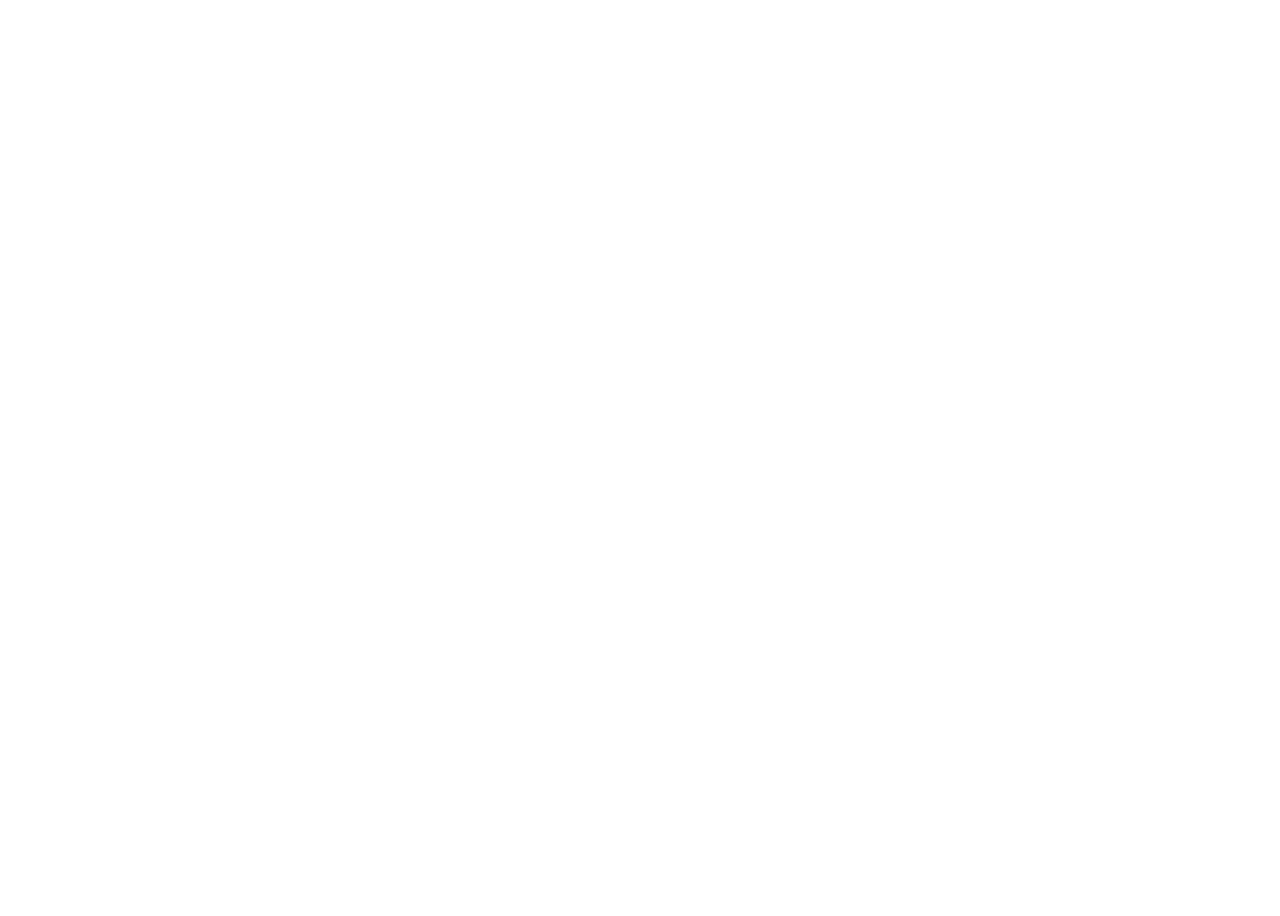
==== index.html @ 924a9e68 "start applying angular logic to md select box component" ====
<!DOCTYPE html>
<html>
<head>
	<title>Material Design playground</title>

	<!--import angular and jquery-->
	<script src="https://ajax.googleapis.com/ajax/libs/jquery/3.2.1/jquery.min.js"></script>
	<script src="https://ajax.googleapis.com/ajax/libs/angularjs/1.5.6/angular.min.js"></script>

	<!-- get ng-app -->
	<script src="app.js"></script>

	<!-- grab scripts here (later on fix and use require)-->
	<script src="directives/selectBox/selectBoxDrtv.js"></script>

	<!-- import stylesheet -->
	<link rel="stylesheet" type="text/css" href="styles.css">


</head>
<body ng-app="retrieve" ng-controller="main">

	<!-- have a page container directive that holds the actual index ?-->
	<!-- <p>{{foo}}</p> -->

	<!-- test out component works -->
	<select-box></select-box>

</body>
</html>
---- styles.css ----
body {
  min-width: calc(100vw - 20px);
  min-height: 100vh; }

.container {
  margin-top: 150px;
  margin-left: 20px; }

.drop {
  display: block;
  position: absolute;
  background: #CCC;
  border-radius: 100%;
  transform: scale(0);
  pointer-events: none;
  width: 100%;
  height: 100%; }
  .drop.animate {
    animation: drop 1s ease-out; }

@keyframes drop {
  100% {
    opacity: 0;
    transform: scale(2.5); } }
.materialSelect {
  height: 70px;
  width: 200px;
  position: relative;
  text-align: center;
  margin-bottom: 10px; }
  .materialSelect.error .select:not(.isOpen) {
    border: 1px solid #DD2C00 !important; }
  .materialSelect.error .message {
    display: block; }
  .materialSelect.inline {
    float: none !important;
    display: inline-block;
    z-index: 0;
    min-width: 100px; }
    .materialSelect.inline .select {
      transform: translate(0, 0);
      top: 0;
      left: 0;
      margin: 0;
      transition: all 0.2s !important;
      width: 100%; }
      .materialSelect.inline .select.isOpen {
        transform: translate(0, -50%);
        top: 50%; }
  .materialSelect:not(.inline) {
    width: 100%; }
    .materialSelect:not(.inline) .select {
      width: 100%;
      margin-left: 50%;
      transform: translate(-50%, 0); }
  .materialSelect .select {
    position: absolute;
    margin: 0;
    padding: 0;
    top: -1px;
    user-select: none;
    width: 250px;
    text-align: center;
    margin: 0px auto;
    z-index: 9999;
    height: 48px;
    overflow: hidden;
    border: 1px solid transparent;
    box-shadow: 0 0 0 0 transparent;
    background-color: #fff;
    margin-left: 0;
    transform: none; }
    .materialSelect .select:after {
      border-left: 5px solid transparent;
      border-right: 5px solid transparent;
      border-top: 5px solid #bbbbbb;
      content: '';
      display: block;
      height: 0px;
      position: absolute;
      pointer-events: none;
      top: 19px;
      right: 10px;
      width: 0px; }
    .materialSelect .select li {
      cursor: pointer;
      font-size: 15px;
      list-style: none;
      line-height: 48px;
      padding: 0 48px 0 24px;
      position: relative;
      overflow: hidden;
      font-family: roboto;
      text-align: center; }
      .materialSelect .select li:before {
        content: ''; }
      .materialSelect .select li[data-value='default'] {
        color: rgba(0, 0, 0, 0.73); }
      .materialSelect .select li[data-selected] {
        height: 48px; }
      .materialSelect .select li:not([data-selected]) {
        height: 0px;
        opacity: 0; }
    .materialSelect .select.isOpen {
      background-color: #fafafa;
      border-radius: 2px;
      box-shadow: 1px 2px 3px 1px rgba(0, 0, 0, 0.3);
      padding-bottom: 16px;
      top: -96px;
      height: 250px;
      z-index: 99999; }
      .materialSelect .select.isOpen:after {
        display: none; }
      .materialSelect .select.isOpen:before {
        border-color: transparent !important; }
      .materialSelect .select.isOpen li {
        height: 48px;
        opacity: 1;
        text-align: right; }
        .materialSelect .select.isOpen li[data-selected] {
          color: #E91E63; }
        .materialSelect .select.isOpen li[data-selected]:before {
          content: '\2714';
          float: left; }
        .materialSelect .select.isOpen li:hover {
          background-color: #eeeeee; }
        .materialSelect .select.isOpen li:active {
          background-color: #dbdbdb; }
    .materialSelect .select:not(.isOpen):hover {
      background-color: #f7f7f7;
      border-top: 1px solid #CDCDCD;
      border-bottom: 1px solid #CDCDCD; }
    .materialSelect .select:not(.isOpen):active {
      box-shadow: 1px 2px 1px 0 rgba(0, 0, 0, 0.3); }
    .materialSelect .select + .select:before {
      border-left: thin solid #c8c8c8;
      content: '';
      height: 32px;
      left: 0;
      position: absolute;
      top: 8px; }
  .materialSelect .message {
    position: absolute;
    top: 50px;
    width: 100%;
    color: #DD2C00;
    display: none; }

@media only screen and (min-width: 1008px) {
  .materialSelect .select {
    transition: background 0.2s ease, border 0.2s ease, top 0.2s ease, height 0.2s ease, box-shadow 0.2s ease; }
    .materialSelect .select li {
      transition: height 0.2s linear, opacity 0.2s ease, margin 0.2s linear; } }

/*# sourceMappingURL=styles.css.map */
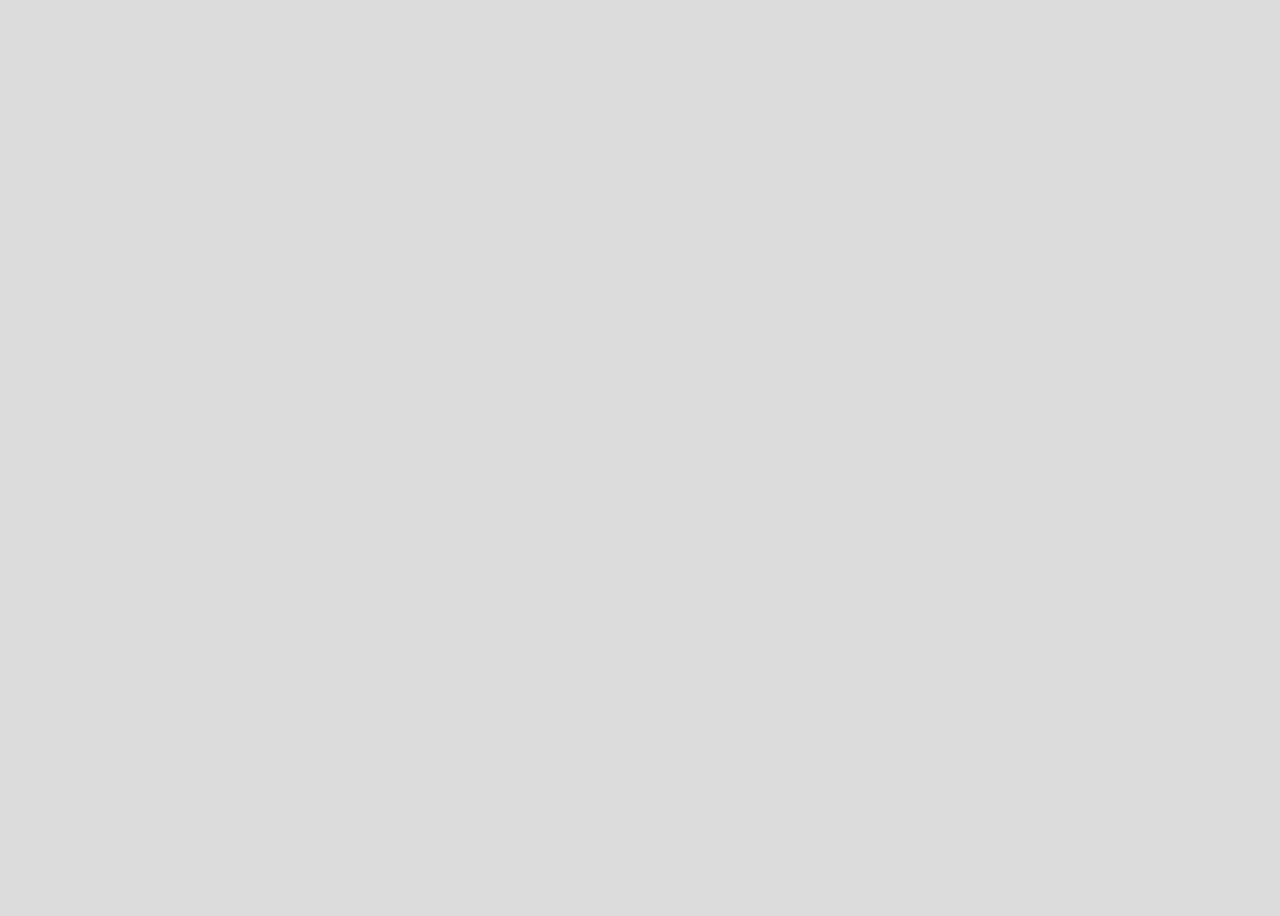
==== commit d6c98c75: "add single select box" ====
--- a/index.html
+++ b/index.html
@@ -7,11 +7,19 @@
 	<script src="https://ajax.googleapis.com/ajax/libs/jquery/3.2.1/jquery.min.js"></script>
 	<script src="https://ajax.googleapis.com/ajax/libs/angularjs/1.5.6/angular.min.js"></script>
 
+	<!--import google maps and bootstrap stuff-->
+	<script src="https://maps.googleapis.com/maps/api/js?libraries=places"></script>
+	<script src="https://maxcdn.bootstrapcdn.com/bootstrap/3.3.4/css/bootstrap.min.css"></script>
+	<script src="https://maxcdn.bootstrapcdn.com/bootstrap/3.3.4/js/bootstrap.min.js"></script>
+
 	<!-- get ng-app -->
-	<script src="app.js"></script>
+	<script src="app.js"></script> 	
 
 	<!-- grab scripts here (later on fix and use require)-->
 	<script src="directives/selectBox/selectBoxDrtv.js"></script>
+	<script src="directives/mdCard/mdCardDrtv.js"></script>
+	<!-- <script src="directives/locationPicker/locationPickerDrtv.js"></script> -->
+	<script src="directives/mdSingleSelect/singleSelectDrtv.js"></script>
 
 	<!-- import stylesheet -->
 	<link rel="stylesheet" type="text/css" href="styles.css">
@@ -23,8 +31,27 @@
 	<!-- have a page container directive that holds the actual index ?-->
 	<!-- <p>{{foo}}</p> -->
 
-	<!-- test out component works -->
-	<select-box></select-box>
+		
+	<!--location tag picker -->
+	<!-- <location-picker></location-picker>
+	
+		<br><br><br> -->
+
+
+	<!-- refactored md-card + select box-->
+	<rtv-card options="{header:'Test RTVMD Card', margin:'100px'}">
+		<!-- <select-box></select-box> -->
+
+		<br>
+
+		<single-select options="[
+				{name:'Example 1', value:false},
+				{name:'Example 1', value:false},
+				{name:'Example 2', value:false},
+				{name:'Example 3', value:false},
+			]"></single-select>
+
+	</rtv-card>
 
 </body>
 </html>--- a/styles.css
+++ b/styles.css
@@ -1,10 +1,7 @@
-body {
-  min-width: calc(100vw - 20px);
-  min-height: 100vh; }
-
 .container {
   margin-top: 150px;
-  margin-left: 20px; }
+  margin-left: 20px;
+  margin-right: 20px; }
 
 .drop {
   display: block;
@@ -90,7 +87,7 @@
       padding: 0 48px 0 24px;
       position: relative;
       overflow: hidden;
-      font-family: roboto;
+      font-family: lato;
       text-align: center; }
       .materialSelect .select li:before {
         content: ''; }
@@ -151,5 +148,212 @@
     transition: background 0.2s ease, border 0.2s ease, top 0.2s ease, height 0.2s ease, box-shadow 0.2s ease; }
     .materialSelect .select li {
       transition: height 0.2s linear, opacity 0.2s ease, margin 0.2s linear; } }
+.rtvmd-card {
+  border-radius: 2px;
+  background-color: #FFFFFF;
+  box-shadow: 0 3px 6px 0 rgba(0, 0, 0, 0.23), 0 3px 6px 0 rgba(0, 0, 0, 0.16); }
+  .rtvmd-card .rtvmd-tabs {
+    padding-left: 0 !important;
+    background-color: #F5F5F5;
+    border-bottom: 1px solid rgba(0, 0, 0, 0.12); }
+  .rtvmd-card .rtvmd-card-header {
+    height: 56px;
+    width: 100%;
+    border-radius: 2px 2px 0 0;
+    /* background-color: #F5F5F5; */
+    padding: 16px 24px 16px 24px; }
+    .rtvmd-card .rtvmd-card-header .rtvmd-header-text {
+      float: left;
+      color: rgba(0, 0, 0, 0.54);
+      font-family: Lato;
+      font-size: 20px;
+      font-weight: 300;
+      line-height: 24px; }
+    .rtvmd-card .rtvmd-card-header .rtvmd-header-buttons {
+      float: right; }
+    .rtvmd-card .rtvmd-card-header .mdi {
+      float: left;
+      margin-top: 3px;
+      margin-right: 12px; }
+  .rtvmd-card .rtvmd-card-description {
+    height: 36px;
+    width: 100%;
+    background-color: #F5F5F5;
+    padding: 0 24px 15px 24px;
+    font-family: Lato;
+    font-size: 14px;
+    line-height: 20px; }
+  .rtvmd-card .rtvmd-card-body {
+    background-color: #FFFFFF;
+    padding-bottom: 16px; }
+    .rtvmd-card .rtvmd-card-body .rtvmd-body-wrapper {
+      margin: 32px 24px 0 24px; }
+  .rtvmd-card .rtvmd-card-footer {
+    min-height: 36px;
+    margin: 0 24px 0 24px; }
+  .rtvmd-card .rtvmd-hr {
+    height: 1px;
+    width: 100%;
+    background-color: rgba(0, 0, 0, 0.12); }
+
+/****************************
+  Pete's new ideas styling
+*****************************/
+/* .rtvmd-card-header {
+  background-color: #FFF !important;
+} */
+.rtvmd-hr {
+  width: 95% !important;
+  margin-left: auto;
+  margin-right: auto; }
+
+/* .rtvmd-card {
+  box-shadow: none;
+  border: 1px solid rgba(0,0,0,0.12) !important;
+}
+ */
+/* @import 'includes/locationPicker'; */
+.single-select-container {
+  margin-top: 150px; }
+
+.drop {
+  display: block;
+  position: absolute;
+  background: #CCC;
+  border-radius: 100%;
+  transform: scale(0);
+  pointer-events: none;
+  width: 100%;
+  height: 100%; }
+  .drop.animate {
+    animation: drop 1s ease-out; }
+
+@keyframes drop {
+  100% {
+    opacity: 0;
+    transform: scale(2.5); } }
+.materialSingleSelect {
+  height: 70px;
+  width: 400px;
+  position: relative;
+  text-align: center;
+  margin-bottom: 10px; }
+  .materialSingleSelect.error .select:not(.isOpen) {
+    border: 1px solid #DD2C00 !important; }
+  .materialSingleSelect.error .message {
+    display: block; }
+  .materialSingleSelect.inline {
+    float: none !important;
+    display: inline-block;
+    z-index: 0;
+    min-width: 100px; }
+    .materialSingleSelect.inline .select {
+      transform: translate(0, 0);
+      top: 0;
+      left: 0;
+      margin: 0;
+      transition: all 0.2s !important;
+      width: 100%; }
+      .materialSingleSelect.inline .select.isOpen {
+        transform: translate(0, -50%);
+        top: 50%; }
+  .materialSingleSelect:not(.inline) {
+    width: 100%; }
+    .materialSingleSelect:not(.inline) .select {
+      width: 100%;
+      margin-left: 50%;
+      transform: translate(-50%, 0); }
+  .materialSingleSelect .select {
+    position: absolute;
+    margin: 0;
+    padding: 0;
+    top: -1px;
+    user-select: none;
+    width: 250px;
+    text-align: center;
+    margin: 0px auto;
+    z-index: 9999;
+    height: 48px;
+    overflow: hidden;
+    border: 1px solid transparent;
+    box-shadow: 0 0 0 0 transparent;
+    background-color: #fff;
+    margin-left: 0;
+    transform: none; }
+    .materialSingleSelect .select:after {
+      border-left: 5px solid transparent;
+      border-right: 5px solid transparent;
+      border-top: 5px solid #bbbbbb;
+      content: '';
+      display: block;
+      height: 0px;
+      position: absolute;
+      pointer-events: none;
+      top: 19px;
+      right: 10px;
+      width: 0px; }
+    .materialSingleSelect .select li {
+      cursor: pointer;
+      font-size: 15px;
+      list-style: none;
+      line-height: 48px;
+      padding: 0 48px 0 24px;
+      position: relative;
+      overflow: hidden; }
+      .materialSingleSelect .select li[data-selected] {
+        height: 48px; }
+      .materialSingleSelect .select li:not([data-selected]) {
+        height: 0px;
+        opacity: 0; }
+    .materialSingleSelect .select.isOpen {
+      background-color: #fafafa;
+      border-radius: 2px;
+      box-shadow: 1px 2px 3px 1px rgba(0, 0, 0, 0.3);
+      padding-bottom: 16px;
+      top: -96px;
+      height: 250px;
+      z-index: 99999; }
+      .materialSingleSelect .select.isOpen:after {
+        display: none; }
+      .materialSingleSelect .select.isOpen:before {
+        border-color: transparent !important; }
+      .materialSingleSelect .select.isOpen li {
+        height: 48px;
+        opacity: 1; }
+        .materialSingleSelect .select.isOpen li[data-selected] {
+          color: #1EC9E9; }
+        .materialSingleSelect .select.isOpen li:hover {
+          background-color: #eeeeee; }
+        .materialSingleSelect .select.isOpen li:active {
+          background-color: #dbdbdb; }
+    .materialSingleSelect .select:not(.isOpen):hover {
+      background-color: #f7f7f7;
+      border-top: 1px solid #CDCDCD;
+      border-bottom: 1px solid #CDCDCD; }
+    .materialSingleSelect .select:not(.isOpen):active {
+      box-shadow: 1px 2px 1px 0 rgba(0, 0, 0, 0.3); }
+    .materialSingleSelect .select + .select:before {
+      border-left: thin solid #c8c8c8;
+      content: '';
+      height: 32px;
+      left: 0;
+      position: absolute;
+      top: 8px; }
+  .materialSingleSelect .message {
+    position: absolute;
+    top: 50px;
+    width: 100%;
+    color: #DD2C00;
+    display: none; }
+
+@media only screen and (min-width: 1008px) {
+  .materialSelect .select {
+    transition: background 0.2s ease, border 0.2s ease, top 0.2s ease, height 0.2s ease, box-shadow 0.2s ease; }
+    .materialSelect .select li {
+      transition: height 0.2s linear, opacity 0.2s ease, margin 0.2s linear; } }
+body {
+  min-width: calc(100vw - 20px);
+  min-height: 100vh;
+  background: #ddd; }
 
 /*# sourceMappingURL=styles.css.map */
